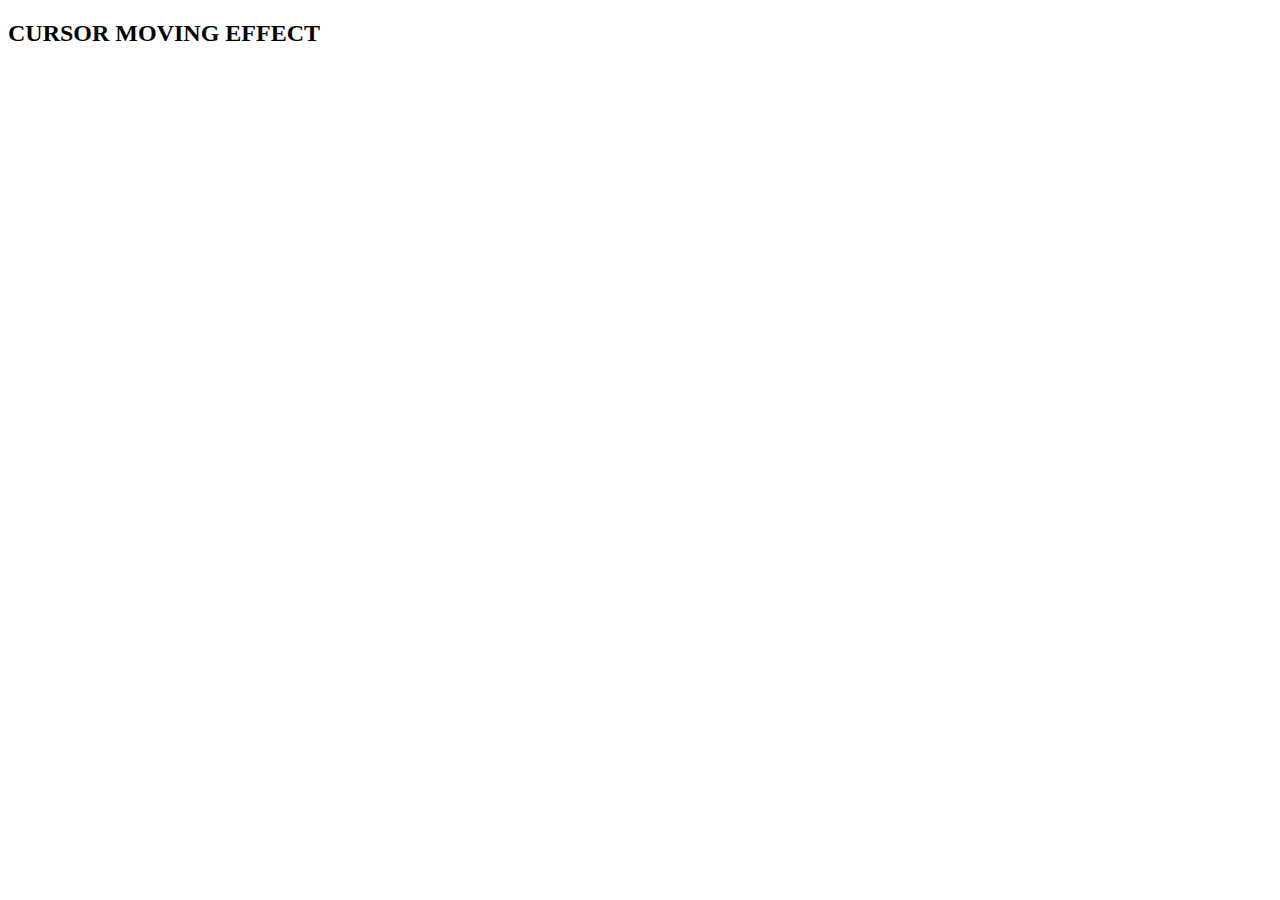
==== Cursor Moving Effect CSS/index.html @ 8ab85e94 "Create index.html" ====
<!DOCTYPE html>
<html lang="en">
<head>
    <meta charset="UTF-8">
    <meta http-equiv="X-UA-Compatible" content="IE=edge">
    <meta name="viewport" content="width=device-width, initial-scale=1.0">
    <title>Document</title>
    <link rel="stylesheet" href="style.css">
</head>
<body>
    <h2 data-text="VISHNUOFFICIAL">CURSOR MOVING EFFECT</h2>
</body>
</html>
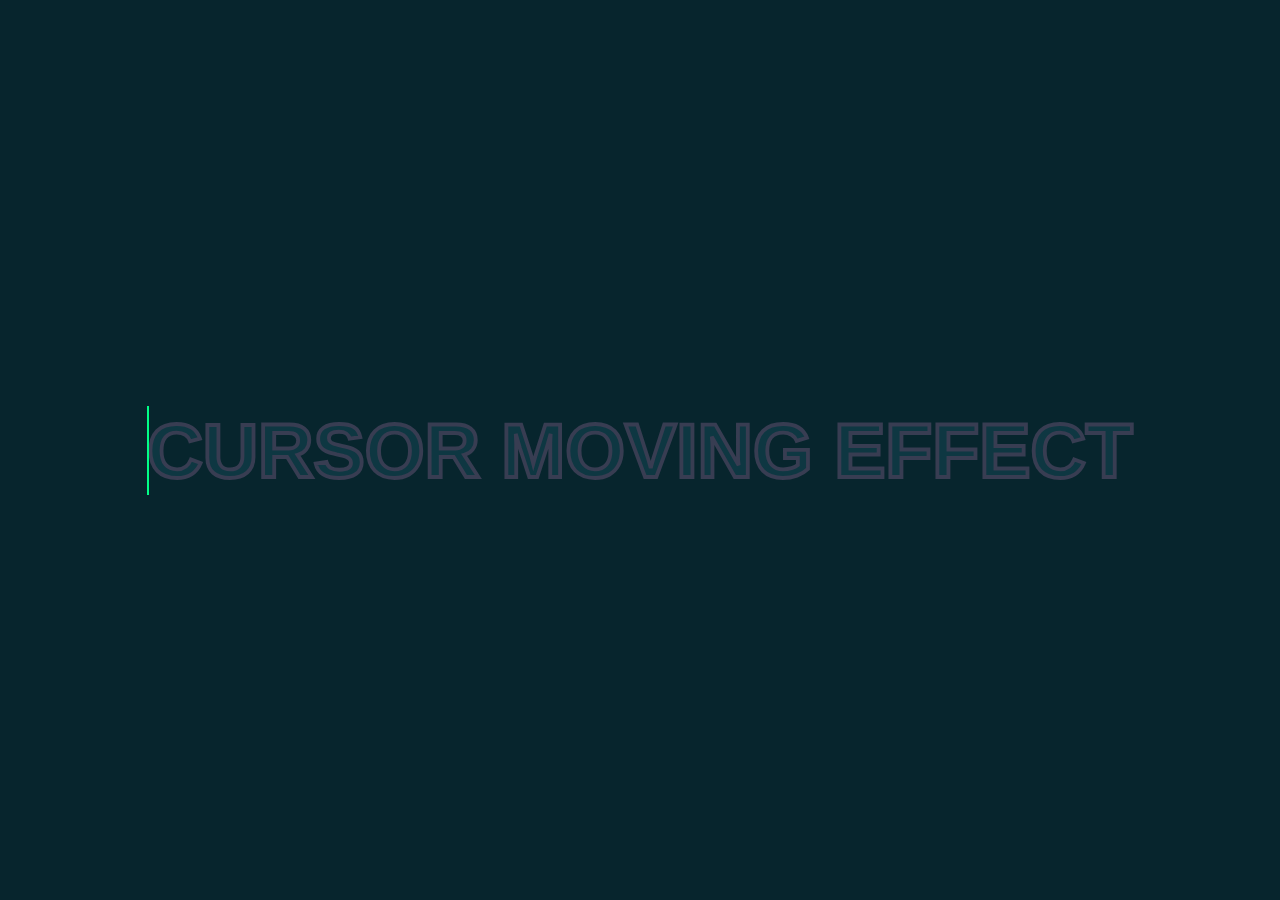
==== commit b2a5d821: "Update index.html" ====
--- a/Cursor Moving Effect CSS/index.html
+++ b/Cursor Moving Effect CSS/index.html
@@ -8,6 +8,6 @@
     <link rel="stylesheet" href="style.css">
 </head>
 <body>
-    <h2 data-text="VISHNUOFFICIAL">CURSOR MOVING EFFECT</h2>
+    <h2 data-text="CURSOR MOVING EFFECT">CURSOR MOVING EFFECT</h2>
 </body>
 </html>
--- a/Cursor Moving Effect CSS/style.css
+++ b/Cursor Moving Effect CSS/style.css
@@ -0,0 +1,45 @@
+*{
+    margin: 0;
+    padding: 0;
+    box-sizing: border-box;
+    font-family: arial;
+}
+body{
+    display: flex;
+    justify-content: center;
+    align-items: center;
+    min-height: 100vh;
+    background: #07252d;
+}
+h2{
+    
+    position: relative;
+    font-size: 6vw;
+    color: #0e3742;
+    -webkit-text-stroke: 0.3vw #383d52;
+    text-transform: uppercase;
+    
+}
+h2::before{
+    content: attr(data-text);
+    position: absolute;
+    top: 0;
+    left: 0;
+    width: 0;
+    height: 100%;
+    color: #01fe87;
+    -webkit-text-stroke: 0vw #383d52;
+    border-right: 2px solid #01fe87;
+    overflow: hidden;
+    animation: animate 6s linear infinite;
+    
+}
+@keyframes animate
+{
+    0%,10%,100%{
+        width: 0;
+    }
+    70%,90%{
+        width: 100%;
+    }
+}
